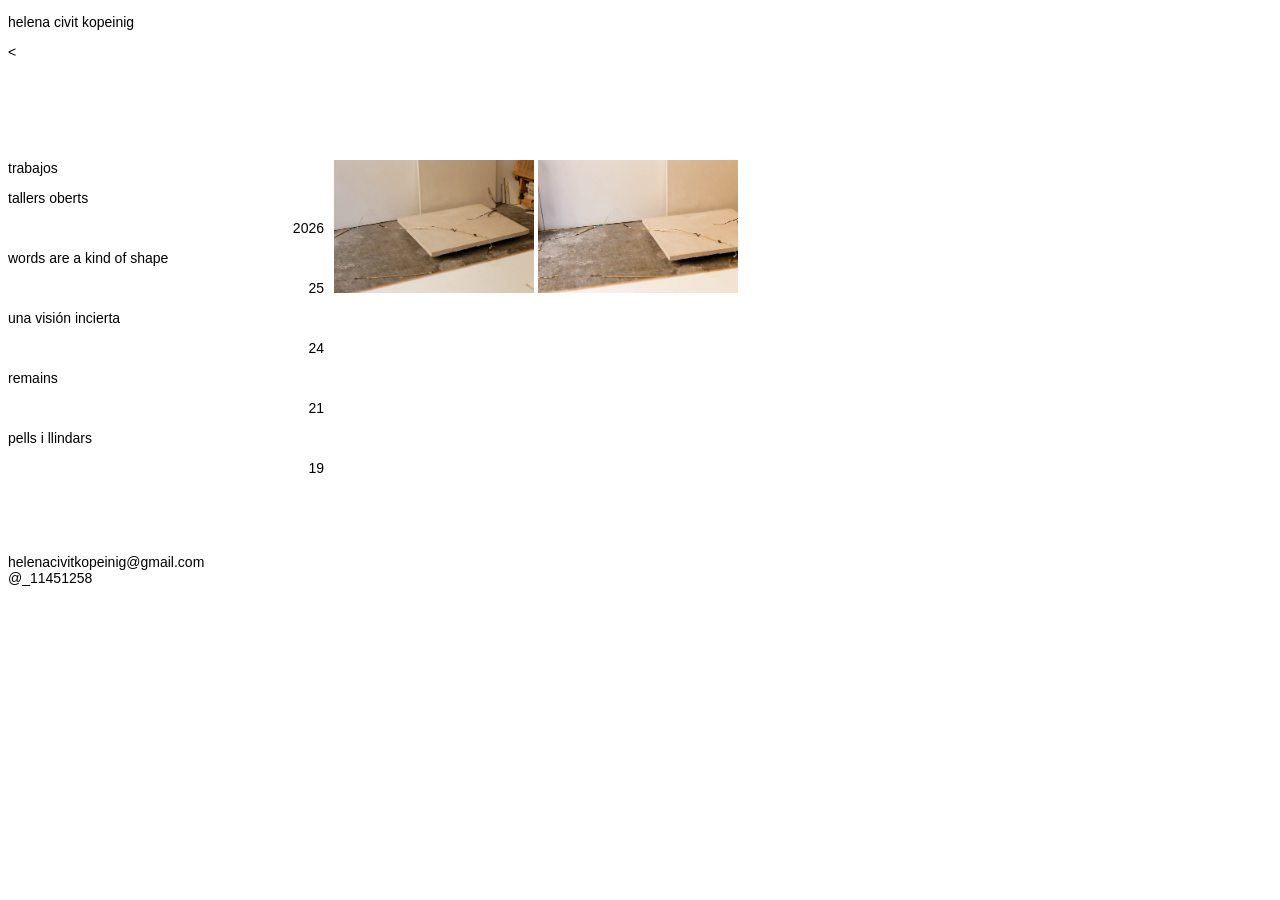
==== trabajos.html @ fed535ee "division paginas y columnas" ====
<!DOCTYPE html>
<html lang="es">

<head>
    <meta charset="UTF-8">
    <meta name="viewport" content="width=device-width, initial-scale=1.0">
    <title>helena civit kopeinig</title>
    <link rel="stylesheet" href="estilo.css">
</head>

<body>

    <header>
        <p>helena civit kopeinig</p>
        <nav>
            <a href="index.html"><</a>
        </nav>
    </header>

    <main>
        <div id="sidebar">
            <a href="trabajos.html">trabajos</a>
            <article>
                <p>tallers oberts</p>
                <p style="text-align: right;">2026</p>
            </article>
            <article>
                <p>words are a kind of shape</p>
                <p style="text-align: right;">25</p>
            </article>
            <article>
                <p>una visión incierta</p>
                <p style="text-align: right;">24</p>
            </article>
            <article>
                <p>remains</p>
                <p style="text-align: right;">21</p>
            </article>
            <article>
                <p>pells i llindars</p>
                <p style="text-align: right;">19</p>
            </article>
        </div>
        <div id="principal">
            <img src="img/tops26-1.webp" alt="instalacion en el taller" width="200px">
            <img src="img/tops26-5.webp" alt="instalacion en el taller" width="200px">
        </div>

    </main>

    <footer>
        <ul>
            <li><a href="mailto: helenacivitkopeinig@gmail.com">helenacivitkopeinig@gmail.com</a></li>
            <li><a href="https://www.instagram.com/_11451258/">@_11451258</a></li>
        </ul>
    </footer>

</body>

</html>
---- estilo.css ----
/* GENERAL */

body {
  font-family: Arial, Helvetica, sans-serif;
  font-size: 14px;
  font-weight: normal;

  /* header */

  header {
    margin-bottom: 100px;
  }

  /* columnas */

 
 main {
    display: flex;
    flex-direction: row;
    flex-wrap: wrap;
 }


  #sidebar {
    width: 25%;
    min-width: 200px;
    margin-right: 10px;
  }

 

  /* links */

  a {
    text-decoration: none;
    color: black;
  }

  a:visited {
    color: black;
  }

  a:hover {
    color: #982b00;
    text-decoration: underline;
  }

  a:focus-visible {
    outline: 2px solid;
  }

  /* listas */

  ul {
    list-style-type: none;
    padding-top: 50px;
    padding-left: 0px;
  }

  /* imagen */

  img {
    max-width: 100%;
    height: auto;
  }
}
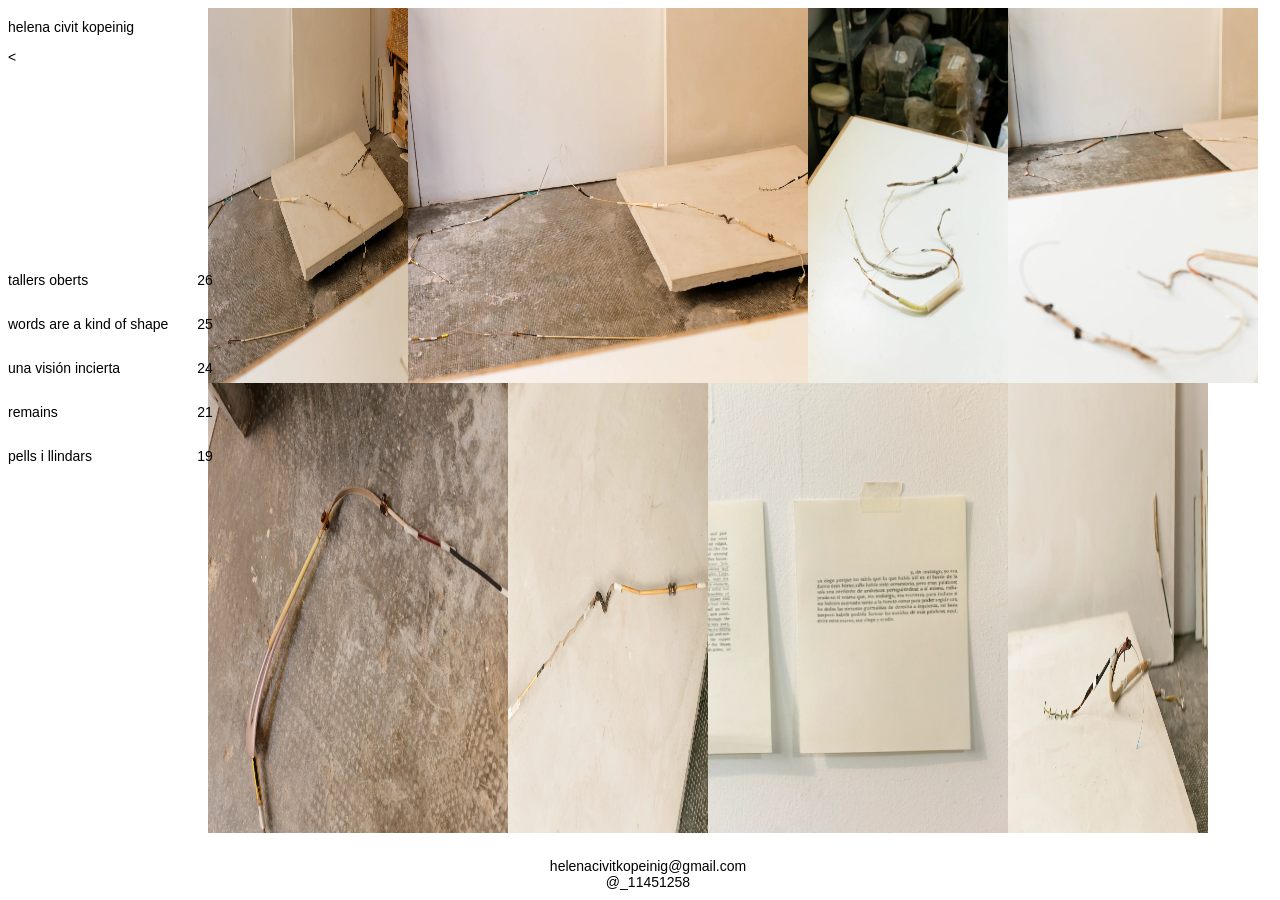
==== commit d3785230: "composicion imagenes" ====
--- a/trabajos.html
+++ b/trabajos.html
@@ -19,40 +19,45 @@
 
     <main>
         <div id="sidebar">
-            <a href="trabajos.html">trabajos</a>
-            <article>
-                <p>tallers oberts</p>
-                <p style="text-align: right;">2026</p>
-            </article>
-            <article>
-                <p>words are a kind of shape</p>
-                <p style="text-align: right;">25</p>
-            </article>
-            <article>
-                <p>una visión incierta</p>
-                <p style="text-align: right;">24</p>
-            </article>
-            <article>
-                <p>remains</p>
-                <p style="text-align: right;">21</p>
-            </article>
-            <article>
-                <p>pells i llindars</p>
-                <p style="text-align: right;">19</p>
-            </article>
+                <article>
+                    <p>tallers oberts</p>
+                    <p style="text-align: right;">26</p>
+                </article>
+                <article>
+                    <p>words are a kind of shape</p>
+                    <p style="text-align: right;">25</p>
+                </article>
+                <article>
+                    <p>una visión incierta</p>
+                    <p style="text-align: right;">24</p>
+                </article>
+                <article>
+                    <p>remains</p>
+                    <p style="text-align: right;">21</p>
+                </article>
+                <article>
+                    <p>pells i llindars</p>
+                    <p style="text-align: right;">19</p>
+                </article>
         </div>
         <div id="principal">
             <img src="img/tops26-1.webp" alt="instalacion en el taller" width="200px">
-            <img src="img/tops26-5.webp" alt="instalacion en el taller" width="200px">
+            <img src="img/tops26-5.webp" alt="instalacion en el taller" width="400px">
+            <img src="img/tops26-4.webp" alt="instalacion en el taller" width="200px">
+            <img src="img/tops26-7.webp" alt="instalacion en el taller" width="250px">
+            <img src="img/tops26-14.webp" alt="instalacion en el taller" width="300px">
+            <img src="img/tops26-10.webp" alt="instalacion en el taller" width="200px">
+            <img src="img/tops26-18.webp" alt="instalacion en el taller" width="300px">
+            <img src="img/tops26-11.webp" alt="instalacion en el taller" width="200px">
         </div>
 
     </main>
 
     <footer>
-        <ul>
-            <li><a href="mailto: helenacivitkopeinig@gmail.com">helenacivitkopeinig@gmail.com</a></li>
-            <li><a href="https://www.instagram.com/_11451258/">@_11451258</a></li>
-        </ul>
+
+        <a href="mailto: helenacivitkopeinig@gmail.com">helenacivitkopeinig@gmail.com</a>
+        <a href="https://www.instagram.com/_11451258/">@_11451258</a>
+
     </footer>
 
 </body>
--- a/estilo.css
+++ b/estilo.css
@@ -5,29 +5,44 @@
   font-size: 14px;
   font-weight: normal;
 
+  /* p {
+      line-height: 70%;
+    } */
+
   /* header */
 
   header {
-    margin-bottom: 100px;
+    position: fixed;
+    top: 5px;
   }
 
-  /* columnas */
 
- 
- main {
+  /* columna izq */
+
+  #linktree {
+    margin-top: 150px;
+  }
+
+  main {
+
     display: flex;
     flex-direction: row;
     flex-wrap: wrap;
- }
-
+  }
 
   #sidebar {
-    width: 25%;
+    width: 16%;
     min-width: 200px;
-    margin-right: 10px;
+    margin-top: 250px;
+    margin-right: 100px;
+    position: fixed;
   }
 
- 
+  article {
+    display: flex;
+    justify-content: space-between;
+  }
+
 
   /* links */
 
@@ -42,20 +57,26 @@
 
   a:hover {
     color: #982b00;
-    text-decoration: underline;
+    /* text-decoration: underline; */
   }
 
   a:focus-visible {
     outline: 2px solid;
   }
 
-  /* listas */
 
-  ul {
-    list-style-type: none;
-    padding-top: 50px;
-    padding-left: 0px;
+
+  /* columna principal */
+
+  #principal {
+    margin-left: 200px;
+    text-align: end;
+    display: flex;
+    flex-direction: row;
+    flex-wrap: wrap;
   }
+
+
 
   /* imagen */
 
@@ -63,4 +84,15 @@
     max-width: 100%;
     height: auto;
   }
+}
+
+
+footer {
+  display: flex;
+  flex-direction: column;
+  align-items: center;
+  position: fixed;
+  bottom: 10px;
+  width: 100%;
+
 }
